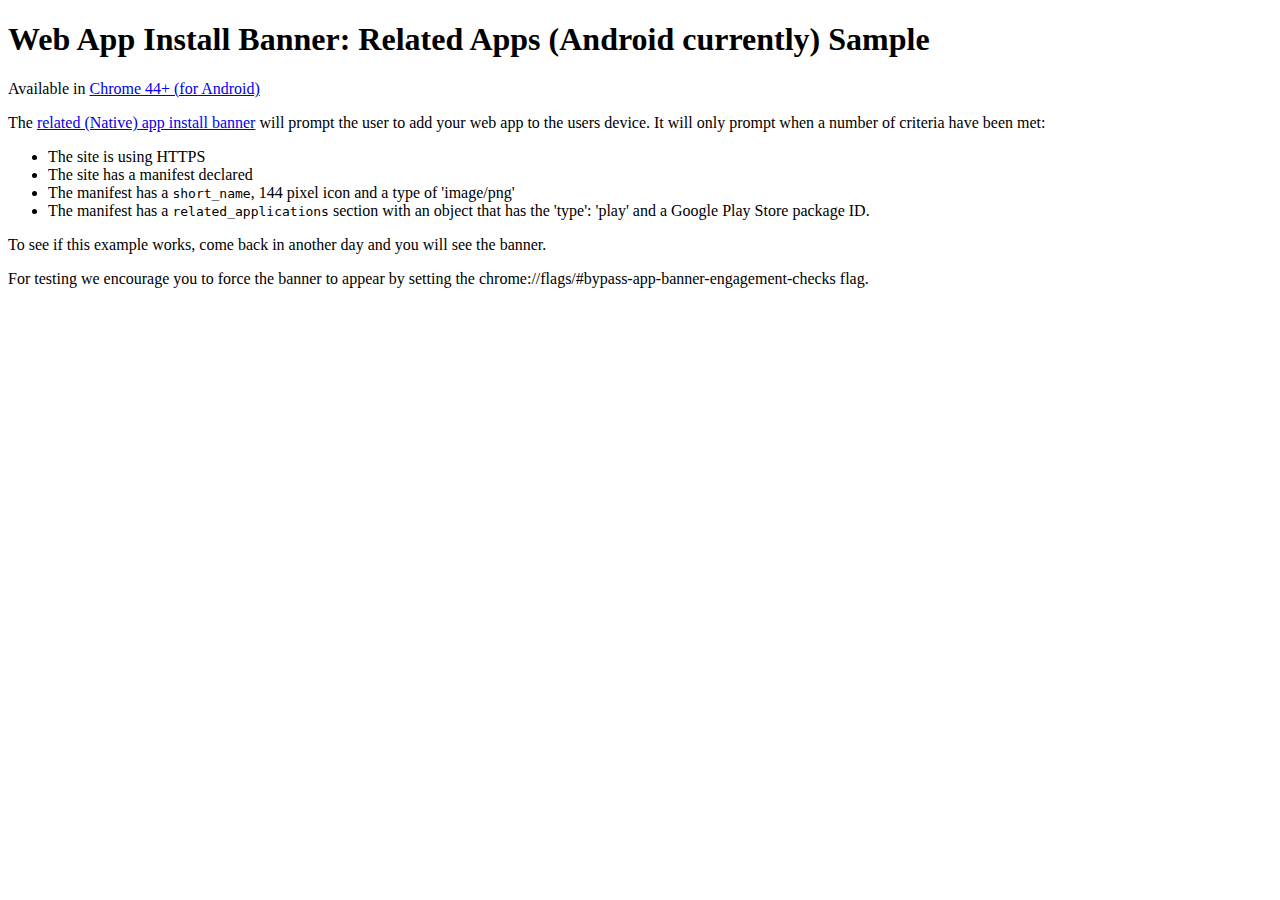
==== demos/example/index.html @ 66cba66f "test" ====
<!DOCTYPE html>
<!--
Copyright 2015 Google Inc. All Rights Reserved.

Licensed under the Apache License, Version 2.0 (the "License");
you may not use this file except in compliance with the License.
You may obtain a copy of the License at

    http://www.apache.org/licenses/LICENSE-2.0

Unless required by applicable law or agreed to in writing, software
distributed under the License is distributed on an "AS IS" BASIS,
WITHOUT WARRANTIES OR CONDITIONS OF ANY KIND, either express or implied.
See the License for the specific language governing permissions and
limitations under the License.
-->

<html>
  <head>
    <title>Web App Install Banner: Related Apps (Android currently) Sample</title>
    <meta name="viewport" content="width=device-width, initial-scale=1">
    <link rel="stylesheet" href="/samples/styles/main.css">
    <link rel="manifest" href="manifest.json">
  </head>
  <body>
    <h1>Web App Install Banner: Related Apps (Android currently) Sample</h1>

    <p>Available in <a href="https://www.chromestatus.com/features/4540065577435136">Chrome 44+ (for Android)</a></p>

    <p>The <a href="https://developers.google.com/web/updates/2014/11/Support-for-installable-web-apps-with-webapp-manifest-in-chrome-38-for-Android">related (Native) app install banner</a> will prompt the user to add your web app to the users device.
    It will only prompt when a number of criteria have been met:
    </p>

    <ul>
      <li>The site is using HTTPS</li>
      <li>The site has a manifest declared</li>
      <li>The manifest has a <code>short_name</code>, 144 pixel icon and a type of 'image/png'</li>
      <li>The manifest has a <code>related_applications</code> section with an object that has the 'type': 'play' and a Google Play Store package ID.</li>
    </ul>

    <p>To see if this example works, come back in another day and you will see the banner.</p>
    <p>For testing we encourage you to force the banner to appear by setting the chrome://flags/#bypass-app-banner-engagement-checks flag.</p>
    <script> 
      window.addEventListener('load', function() {
  
        var outputElement = document.getElementById('output');
               
        window.addEventListener('beforeinstallprompt', function(e) {
          outputElement.textContent = 'beforeinstallprompt Event fired';
        });
      });
    </script>
  </body>
</head>
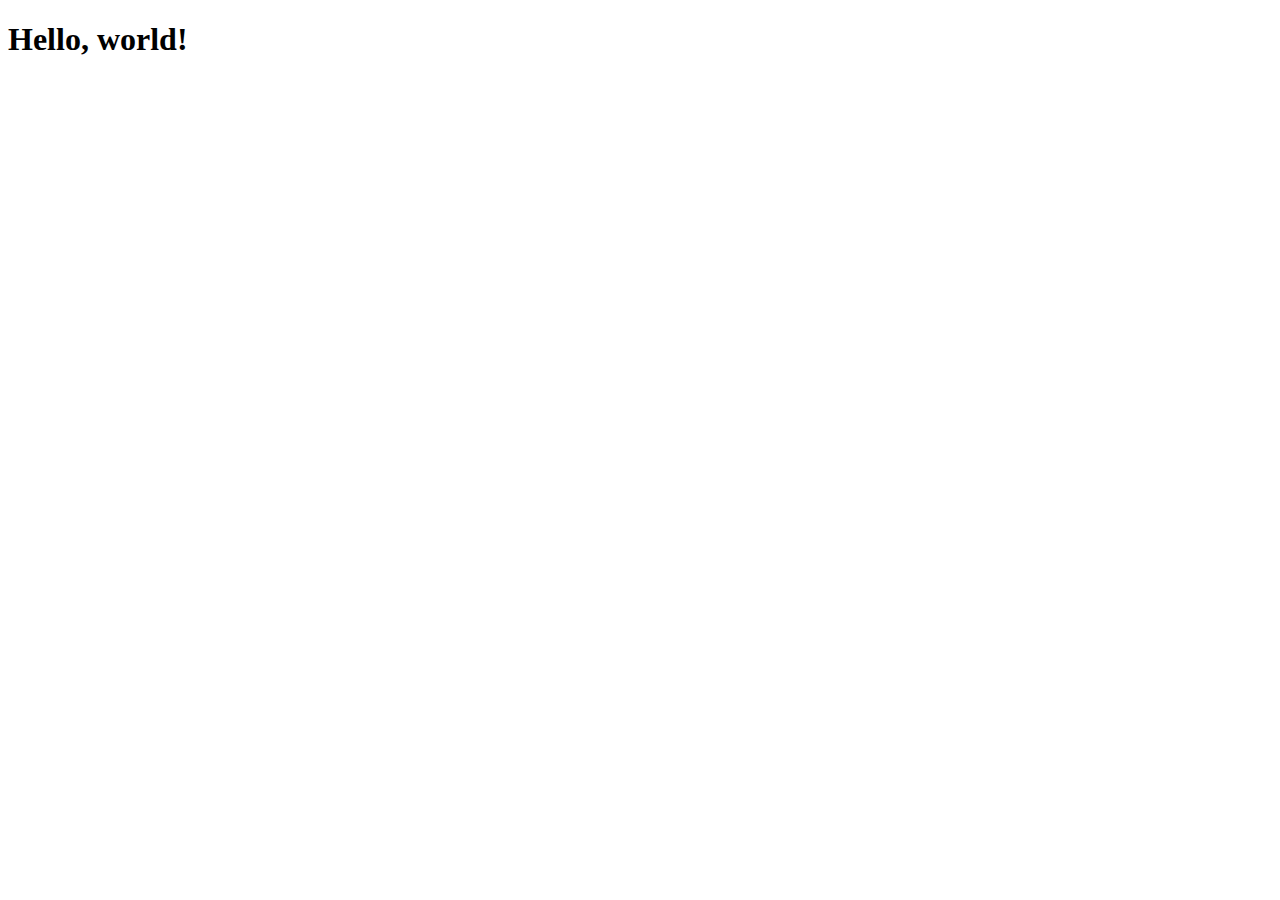
==== commit 1881c956: "test" ====
--- a/demos/example/index.html
+++ b/demos/example/index.html
@@ -1,54 +1,48 @@
 <!DOCTYPE html>
-<!--
-Copyright 2015 Google Inc. All Rights Reserved.
+<html lang="ru">
+<head>
+	<meta charset="utf-8">
 
-Licensed under the Apache License, Version 2.0 (the "License");
-you may not use this file except in compliance with the License.
-You may obtain a copy of the License at
+	<title>Заголовок</title>
 
-    http://www.apache.org/licenses/LICENSE-2.0
+	<meta name="description" content="">
+	<meta name="keywords" content="" />
+	<meta name="author" content="" />
 
-Unless required by applicable law or agreed to in writing, software
-distributed under the License is distributed on an "AS IS" BASIS,
-WITHOUT WARRANTIES OR CONDITIONS OF ANY KIND, either express or implied.
-See the License for the specific language governing permissions and
-limitations under the License.
--->
+	<meta http-equiv="X-UA-Compatible" content="IE=edge">
+	<meta name="viewport" content="width=device-width, initial-scale=1.0">
 
-<html>
-  <head>
-    <title>Web App Install Banner: Related Apps (Android currently) Sample</title>
-    <meta name="viewport" content="width=device-width, initial-scale=1">
-    <link rel="stylesheet" href="/samples/styles/main.css">
-    <link rel="manifest" href="manifest.json">
-  </head>
-  <body>
-    <h1>Web App Install Banner: Related Apps (Android currently) Sample</h1>
+	<meta property="og:image" content="img/favicon/og_image.png">
 
-    <p>Available in <a href="https://www.chromestatus.com/features/4540065577435136">Chrome 44+ (for Android)</a></p>
+	<link rel="shortcut icon" href="img/favicon/favicon.ico" type="image/x-icon">
+	<link rel="apple-touch-icon" href="img/favicon/apple-touch-icon.png">
+	<link rel="apple-touch-icon" sizes="72x72" href="img/favicon/apple-touch-icon-72x72.png">
+	<link rel="apple-touch-icon" sizes="152x152" href="img/favicon/apple-touch-icon-152x152.png">
+	
+	<link rel="manifest" href="manifest.json">
+    <script> 
+    window.addEventListener('load', function() {
 
-    <p>The <a href="https://developers.google.com/web/updates/2014/11/Support-for-installable-web-apps-with-webapp-manifest-in-chrome-38-for-Android">related (Native) app install banner</a> will prompt the user to add your web app to the users device.
-    It will only prompt when a number of criteria have been met:
-    </p>
+      var outputElement = document.getElementById('output');
 
-    <ul>
-      <li>The site is using HTTPS</li>
-      <li>The site has a manifest declared</li>
-      <li>The manifest has a <code>short_name</code>, 144 pixel icon and a type of 'image/png'</li>
-      <li>The manifest has a <code>related_applications</code> section with an object that has the 'type': 'play' and a Google Play Store package ID.</li>
-    </ul>
+      navigator.serviceWorker.register('service-worker.js', { scope: './' })
+        .then(function(r) {
+          console.log('registered service worker');
+        })
+        .catch(function(whut) {
+          console.error('uh oh... ');
+          console.error(whut);
+        });
+       
+      window.addEventListener('beforeinstallprompt', function(e) {
+        outputElement.textContent = 'beforeinstallprompt Event fired';
+      });
+    });
+    </script>
+</head>
 
-    <p>To see if this example works, come back in another day and you will see the banner.</p>
-    <p>For testing we encourage you to force the banner to appear by setting the chrome://flags/#bypass-app-banner-engagement-checks flag.</p>
-    <script> 
-      window.addEventListener('load', function() {
-  
-        var outputElement = document.getElementById('output');
-               
-        window.addEventListener('beforeinstallprompt', function(e) {
-          outputElement.textContent = 'beforeinstallprompt Event fired';
-        });
-      });
-    </script>
-  </body>
-</head>
+<body>
+	<h1>Hello, world!</h1>
+	<pre id="output"></pre>
+</body>
+</html>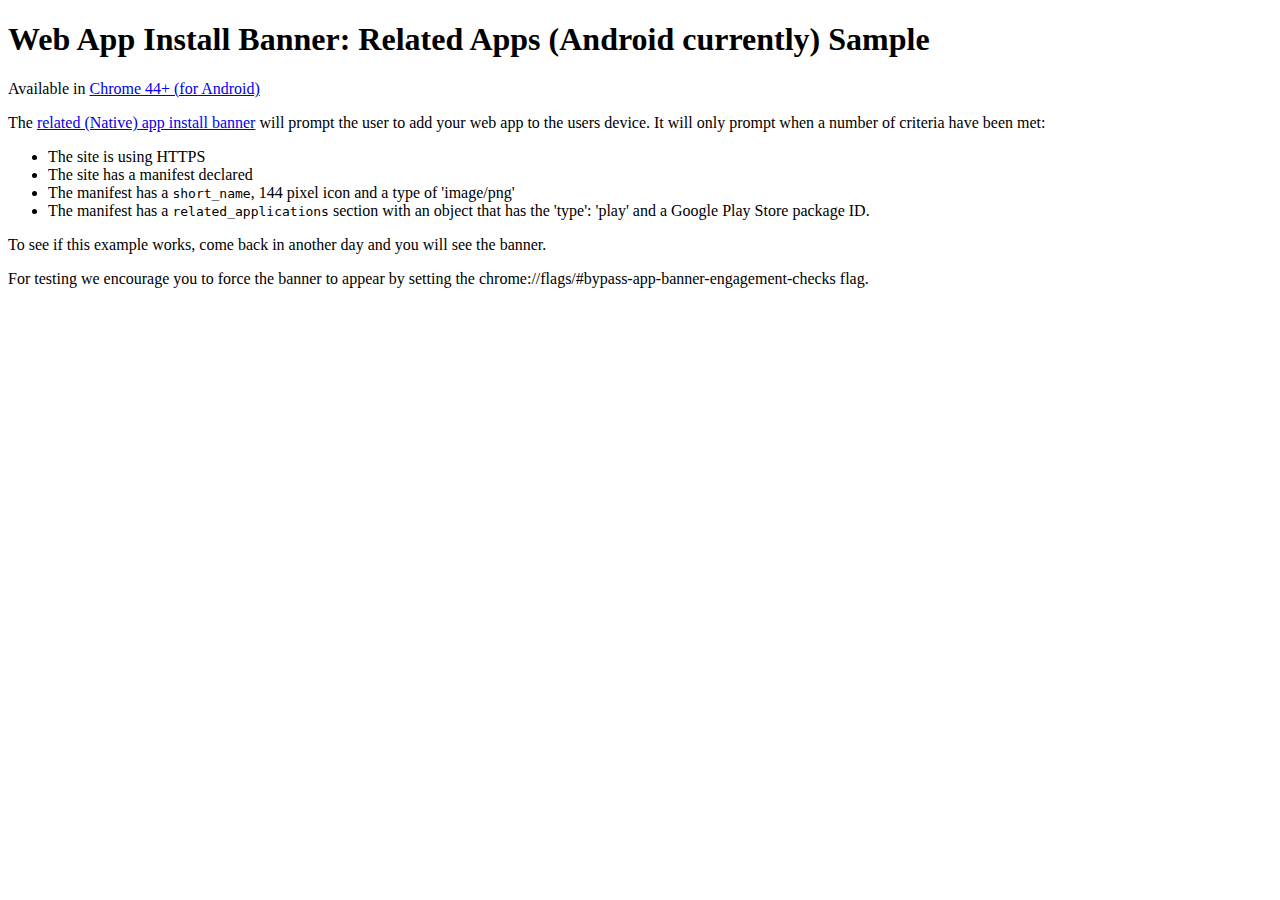
==== commit 2a928df9: "test" ====
--- a/demos/example/index.html
+++ b/demos/example/index.html
@@ -1,48 +1,54 @@
 <!DOCTYPE html>
-<html lang="ru">
-<head>
-	<meta charset="utf-8">
+<!--
+Copyright 2015 Google Inc. All Rights Reserved.
 
-	<title>Заголовок</title>
+Licensed under the Apache License, Version 2.0 (the "License");
+you may not use this file except in compliance with the License.
+You may obtain a copy of the License at
 
-	<meta name="description" content="">
-	<meta name="keywords" content="" />
-	<meta name="author" content="" />
+    http://www.apache.org/licenses/LICENSE-2.0
 
-	<meta http-equiv="X-UA-Compatible" content="IE=edge">
-	<meta name="viewport" content="width=device-width, initial-scale=1.0">
+Unless required by applicable law or agreed to in writing, software
+distributed under the License is distributed on an "AS IS" BASIS,
+WITHOUT WARRANTIES OR CONDITIONS OF ANY KIND, either express or implied.
+See the License for the specific language governing permissions and
+limitations under the License.
+-->
 
-	<meta property="og:image" content="img/favicon/og_image.png">
+<html>
+  <head>
+    <title>Web App Install Banner: Related Apps (Android currently) Sample</title>
+    <meta name="viewport" content="width=device-width, initial-scale=1">
+    <link rel="stylesheet" href="/samples/styles/main.css">
+    <link rel="manifest" href="manifest.json">
+  </head>
+  <body>
+    <h1>Web App Install Banner: Related Apps (Android currently) Sample</h1>
 
-	<link rel="shortcut icon" href="img/favicon/favicon.ico" type="image/x-icon">
-	<link rel="apple-touch-icon" href="img/favicon/apple-touch-icon.png">
-	<link rel="apple-touch-icon" sizes="72x72" href="img/favicon/apple-touch-icon-72x72.png">
-	<link rel="apple-touch-icon" sizes="152x152" href="img/favicon/apple-touch-icon-152x152.png">
-	
-	<link rel="manifest" href="manifest.json">
+    <p>Available in <a href="https://www.chromestatus.com/features/4540065577435136">Chrome 44+ (for Android)</a></p>
+
+    <p>The <a href="https://developers.google.com/web/updates/2014/11/Support-for-installable-web-apps-with-webapp-manifest-in-chrome-38-for-Android">related (Native) app install banner</a> will prompt the user to add your web app to the users device.
+    It will only prompt when a number of criteria have been met:
+    </p>
+
+    <ul>
+      <li>The site is using HTTPS</li>
+      <li>The site has a manifest declared</li>
+      <li>The manifest has a <code>short_name</code>, 144 pixel icon and a type of 'image/png'</li>
+      <li>The manifest has a <code>related_applications</code> section with an object that has the 'type': 'play' and a Google Play Store package ID.</li>
+    </ul>
+
+    <p>To see if this example works, come back in another day and you will see the banner.</p>
+    <p>For testing we encourage you to force the banner to appear by setting the chrome://flags/#bypass-app-banner-engagement-checks flag.</p>
     <script> 
-    window.addEventListener('load', function() {
-
-      var outputElement = document.getElementById('output');
-
-      navigator.serviceWorker.register('service-worker.js', { scope: './' })
-        .then(function(r) {
-          console.log('registered service worker');
-        })
-        .catch(function(whut) {
-          console.error('uh oh... ');
-          console.error(whut);
+      window.addEventListener('load', function() {
+  
+        var outputElement = document.getElementById('output');
+               
+        window.addEventListener('beforeinstallprompt', function(e) {
+          outputElement.textContent = 'beforeinstallprompt Event fired';
         });
-       
-      window.addEventListener('beforeinstallprompt', function(e) {
-        outputElement.textContent = 'beforeinstallprompt Event fired';
       });
-    });
     </script>
+  </body>
 </head>
-
-<body>
-	<h1>Hello, world!</h1>
-	<pre id="output"></pre>
-</body>
-</html>